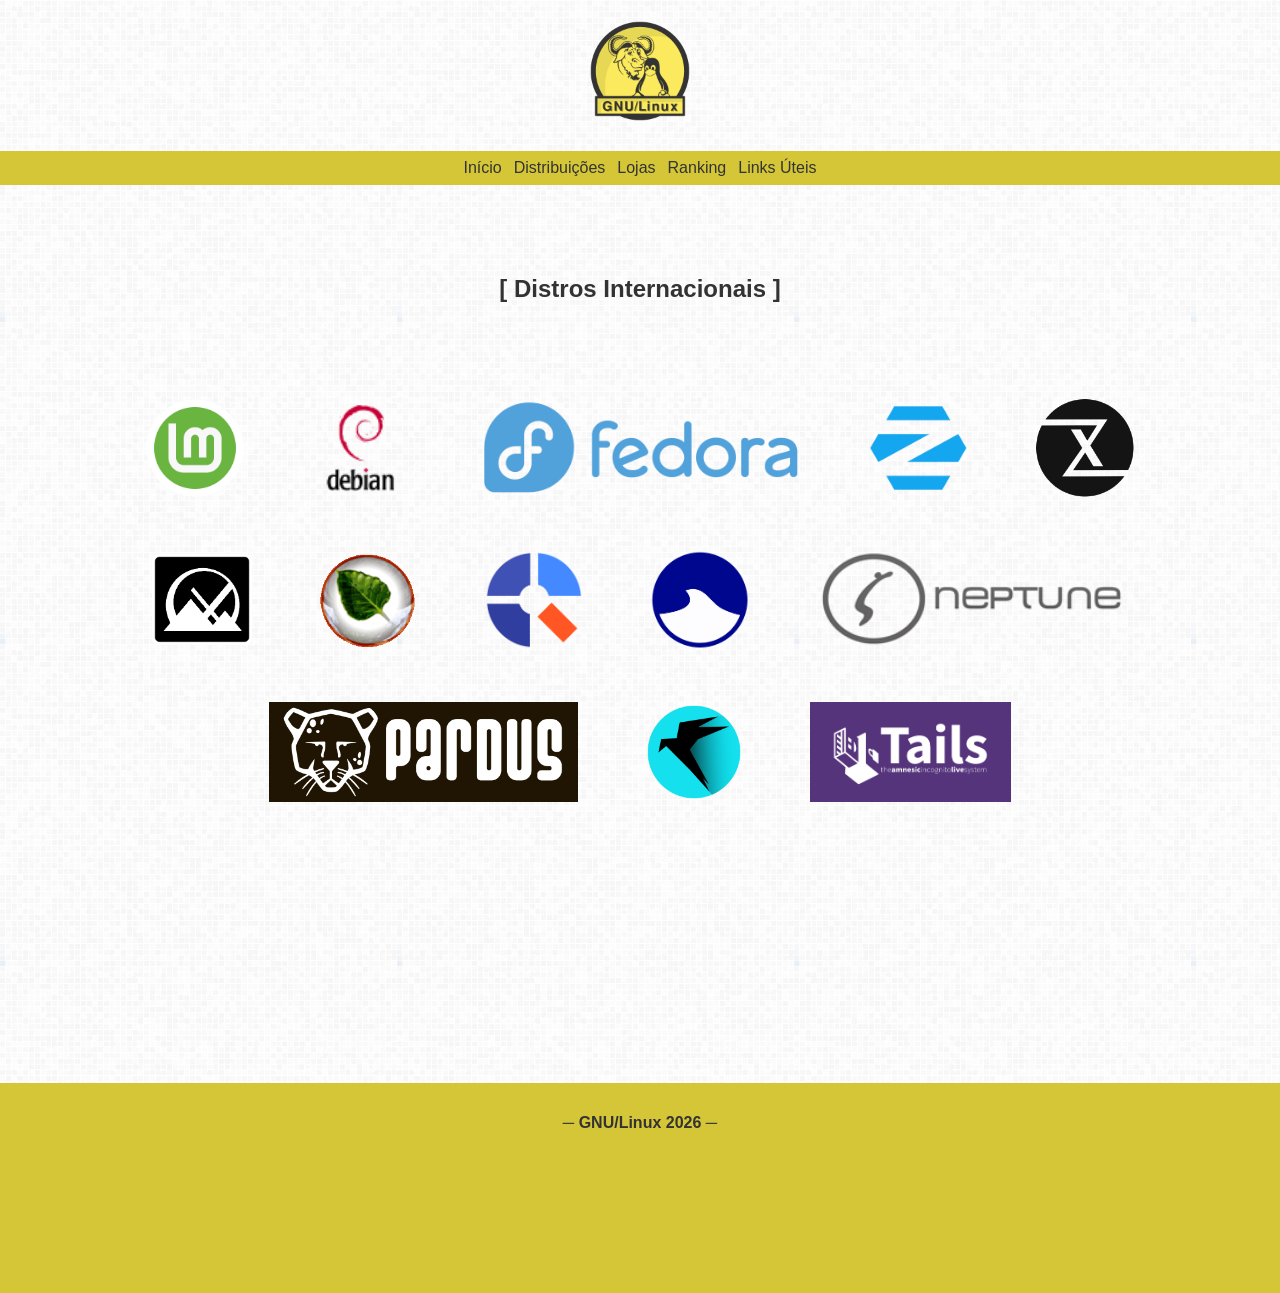
==== distros_internacionais.html @ efdacb2c "Add files via upload" ====
<!DOCTYPE html>
<html lang="pt-BR">
<head>
    <meta charset="UTF-8">
    <meta name="viewport" content="width=device-width, initial-scale=1.0">
    <title>GNU Linux | Distros Internacionais</title>
    <link rel="icon" type="image/x-icon" href="images/favicon.ico">
    <link rel="stylesheet" href="styles/style_01.css">
</head>
<body>
    <header class="cabecalho">
    <h1> <a href="index.html"><img class="logotipo" src="images/gnulinux.png"></a></h1>
    <nav>
        <ul>
            <li><a href="index.html">Início</a></li>
            
            <li class="dropdown">
            <a href="javascript:void(0)" class="dropbtn">Distribuições</a>    
                <div class="dropdown-content">
                    <a href="distros_brasileiras.html">Distros Brasileiras</a>
                    <a href="distros_internacionais.html">Distros Internacionais</a>                                        
                </div>

            <li><a href="lojas.html">Lojas</a></li>

            <li class="dropdown">
            <a href="javascript:void(0)" class="dropbtn">Ranking</a>    
                <div class="dropdown-content">
                    <a href="https://distrowatch.com/" target="_blank" >DistroWatch</a>
                    <a href="https://meulinux.com/pt-br/" target="_blank" >meuLinux</a>                                                           
                </div>    
            
            <li class="dropdown">
            <a href="javascript:void(0)" class="dropbtn">Links Úteis</a>    
                <div class="dropdown-content">
                    <a href="https://www.linux.org/" target="_blank" >Linux.org</a>                                                           
                </div>
        </ul>
    </nav>
    </header>    
    
<main>


        <h2 style="margin-top: 80px">[ Distros Internacionais ]</h2>

<div class="itens">       
    <div class="center-image">
            <a href="https://linuxmint.com/" target="_blank">
                <p title="Linux Mint"><img class="scaled" src="images/distros_internacionais/linuxmint.png" alt="Logotipo " style="width: 100px;">                
            </a>    
    </div>

    <div class="center-image">
            <a href="https://www.debian.org/CD/live/" target="_blank">
                <p title="Debian"><img class="scaled" src="images/distros_internacionais/debian.png" alt="Logotipo " style="width: 100px;">                
            </a>    
    </div>

    <div class="center-image">
            <a href="https://fedoraproject.org/spins/xfce/download/" target="_blank">
                <p title="Fedora"><img class="scaled" src="images/distros_internacionais/fedora.png" alt="Logotipo " style="height: 100px;">                
            </a>    
    </div>

    <div class="center-image">
            <a href="https://zorin.com/" target="_blank">
                <p title="Zorin OS"><img class="scaled" src="images/distros_internacionais/zorin.png" alt="Logotipo " style="width: 100px;">                
            </a>    
    </div>

    <div class="center-image">
            <a href="https://www.tuxedocomputers.com/en/TUXEDO-OS_1.tuxedo" target="_blank">
                <p title="Tuxedo OS"><img class="scaled" src="images/distros_internacionais/tuxedoos.png" alt="Logotipo " style="width: 100px;">                
            </a>    
    </div>

    <div class="center-image">
            <a href="https://mxlinux.org/" target="_blank">
                <p title="MX Linux"><img class="scaled" src="images/distros_internacionais/mxlinux.png" alt="Logotipo " style="width: 100px;">                
            </a>    
    </div>

    <div class="center-image">
            <a href="https://www.bodhilinux.com/" target="_blank">
                <p title="Bodhi Linux"><img class="scaled" src="images/distros_internacionais/bodhiLinux.png" alt="Logotipo " style="width: 100px;">                
            </a>    
    </div>

    <div class="center-image">
            <a href="https://q4os.org/index.html" target="_blank">
                <p title="Q4OS"><img class="scaled" src="images/distros_internacionais/q4os.png" alt="Logotipo " style="width: 100px;">                
            </a>    
    </div>

    <div class="center-image">
            <a href="https://ultramarine-linux.org/" target="_blank">
                <p title="Ultramarine Linux"><img class="scaled" src="images/distros_internacionais/ultramarinelinux.png" alt="Logotipo " style="width: 100px;">                
            </a>    
    </div>

    <div class="center-image">
            <a href="https://neptuneos.com/en/start-page.html" target="_blank">
                <p title="Neptune Linux"><img class="scaled" src="images/distros_internacionais/neptunelinux.png" alt="Logotipo " style="height: 100px;">                
            </a>    
    </div>

    <div class="center-image">
            <a href="https://pardus.org.tr/en/" target="_blank">
                <p title="Pardus"><img class="scaled" src="images/distros_internacionais/pardus.svg" alt="Logotipo " style="height: 100px;">                
            </a>    
    </div>

    <div class="center-image">
            <a href="https://parrotsec.org/" target="_blank">
                <p title="Parrot OS"><img class="scaled" src="images/distros_internacionais/parrot.png" alt="Logotipo " style="width: 100px;">                
            </a>    
    </div>

    <div class="center-image">
            <a href="https://tails.net/" target="_blank">
                <p title="Tails"><img class="scaled" src="images/distros_internacionais/tailsos.png" alt="Logotipo " style="height: 100px;">                
            </a>    
    </div>

    
</div>



</main>

</body>
<footer>

<h4>─ GNU/Linux 2026 ─</h4>

</footer>
</html>
---- styles/style_01.css ----
/* CSS Document */

* {
    outline: none;
    border: none;
    text-decoration: none;
    transition: 0.4 linear;
    scrollbar-width: thin;
}

html {
  height: 100%;
  padding: 0px;
}

body {    
    height: 100%;    
    font-family: Arial, Helvetica, sans-serif;
    margin: 0px;    
    background-image: url("../images/bg001.png");   
    align-items: center;       
}

.texto {
  display: block;   
  padding-left: 4%;
  padding-right: 4%;
}

.tux {
  height: 200px;
  display: flex;
    flex-direction: column;
    flex-wrap: wrap;
    align-items: center;
    justify-content: center;
    padding: 4%;
    
}

h1 {
    text-align: center;
    color: #5b702f;

}

h2 {
    text-align: center;
    color: #333333;
}

p {
  text-align: left;
  color: #333333;
}


/* Menu Dropdown */


ul {
  display: flex;
  justify-content: center;  
  flex-wrap: wrap;
  list-style-type: none;
  margin: 0;
  padding: 0;
  overflow: hidden;
  background-color: #d4c637
}

li {
  float: left;
}

li a, .dropbtn {
  display: inline-block;
  color: #333333;
  text-align: center;
  padding: 8px 6px;
  text-decoration: none;
}

li a:hover, .dropdown:hover .dropbtn {
  background-color: #fbea5d;
  border-radius: 5px;
}

li.dropdown {
  display: inline-block;
}

.dropdown-content {
  display: none;
  position: absolute;
  background-color: #d4c637;
  border-radius: 5px;
  min-width: 100px;
  box-shadow: 0px 8px 16px 0px rgba(0,0,0,0.2);
  z-index: 1;
}

.dropdown-content a {
  color: #333333;
  padding: 8px 10px;
  text-decoration: none;
  display: block;
  text-align: center;
}

.dropdown-content a:hover {background-color: #fbea5d;}

.dropdown:hover .dropdown-content {
  display: block;
}


/* Menu Dropdown */

header {
  text-align: center;  
}

.logotipo {
    width: 100px;
} 

main {
    text-align: center;
    padding: 10px 4px;
}

img.scaled {
  width: 100%;
}

.itens {
    display: flex;
    flex-direction: row;
    flex-wrap: wrap;
    align-items: center;
    justify-content: center;
    padding: 4%;
  }


.center-image {
  display: flex;
  align-items: center;
  justify-content: center;        
  padding: 0.5em;
  transition: transform 0.3s;
  margin-left : 25px;
  margin-right: 25px;
}


  /* .center-image {
  display: block;
  margin-left: auto;
  margin-right: auto;
  padding: 0.05em;  
  transition: transform 0.3s;
  }
  */

  .center-image:hover {
    transform: translate(-5px, -5px);
    /*filter: drop-shadow(8px 8px 10px  #dcccff);
    /*filter: grayscale(80%);
    /*filter:contrast(120%);
    /*transform: rotate(30deg);*/
    /*transform: skew(-10deg, -10deg);*/
    /*transform: scale(0.8);*/
    /*transform: matrix(0, 1, 1, 0, 0, 0);*/    
  }


  
  
  h5 {
    text-align: center;
    color: #5b702f;
    margin-bottom: 10px;
  }
      
  
  footer {            
    margin-top: 15%;    
    width: 100%;
    height: 200px;    
    background-color: #d4c637;
    color: #333333;
    padding-top: 10px;
    text-align: center;

    /*
    margin-top: auto;
    width: 100%;
    height: 100px;
    padding: 12px 4px 5px;
    background-color: #8247e5;
    text-align: center;
    */

  }

  h4 {
    color: #333333;
    display: block;
    margin-left: auto;
    margin-right: auto;
  }
  
  


  /*
  a:link {
    color: black;    
  }
  */



.counter {
	display: flex;
	align-content: center;
	justify-content: center;
}
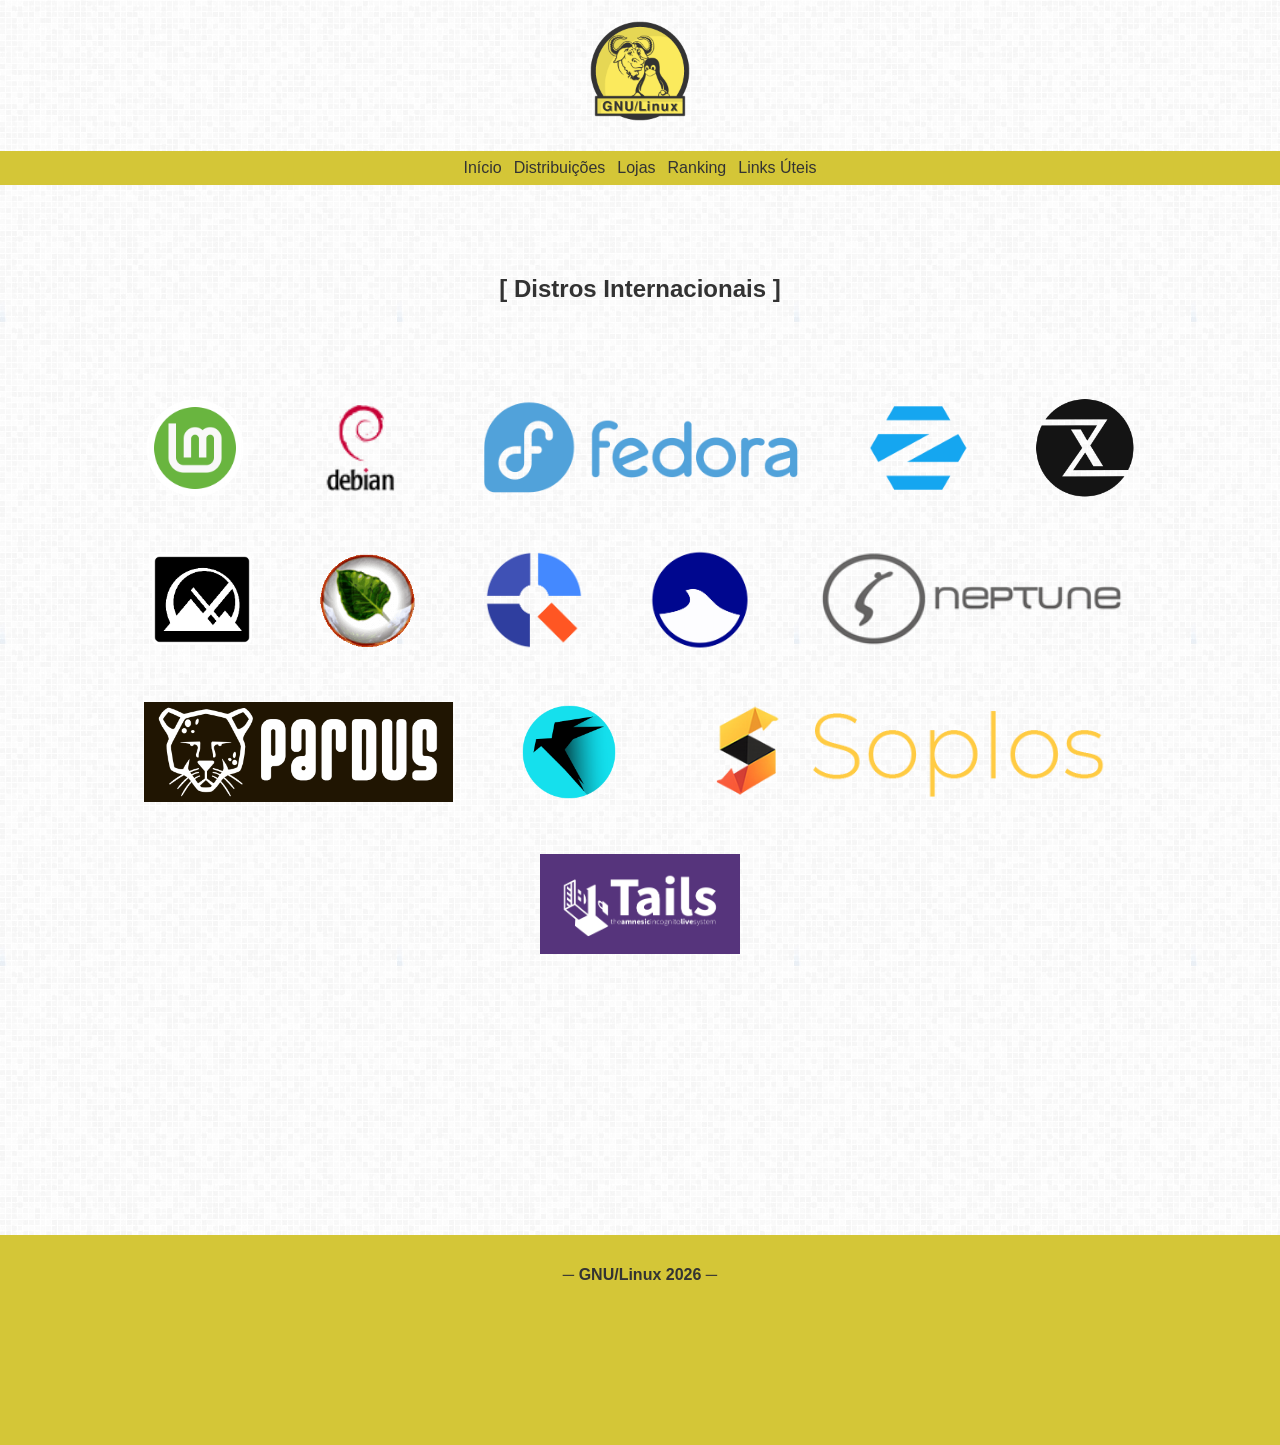
==== commit d8c5a836: "Add files via upload" ====
--- a/distros_internacionais.html
+++ b/distros_internacionais.html
@@ -118,6 +118,12 @@
     </div>
 
     <div class="center-image">
+            <a href="https://soplos.org/" target="_blank">
+                <p title="Soplos Linux"><img class="scaled" src="images/distros_internacionais/soplos.png" alt="Logotipo " style="height: 100px;">                
+            </a>    
+    </div>
+
+    <div class="center-image">
             <a href="https://tails.net/" target="_blank">
                 <p title="Tails"><img class="scaled" src="images/distros_internacionais/tailsos.png" alt="Logotipo " style="height: 100px;">                
             </a>    
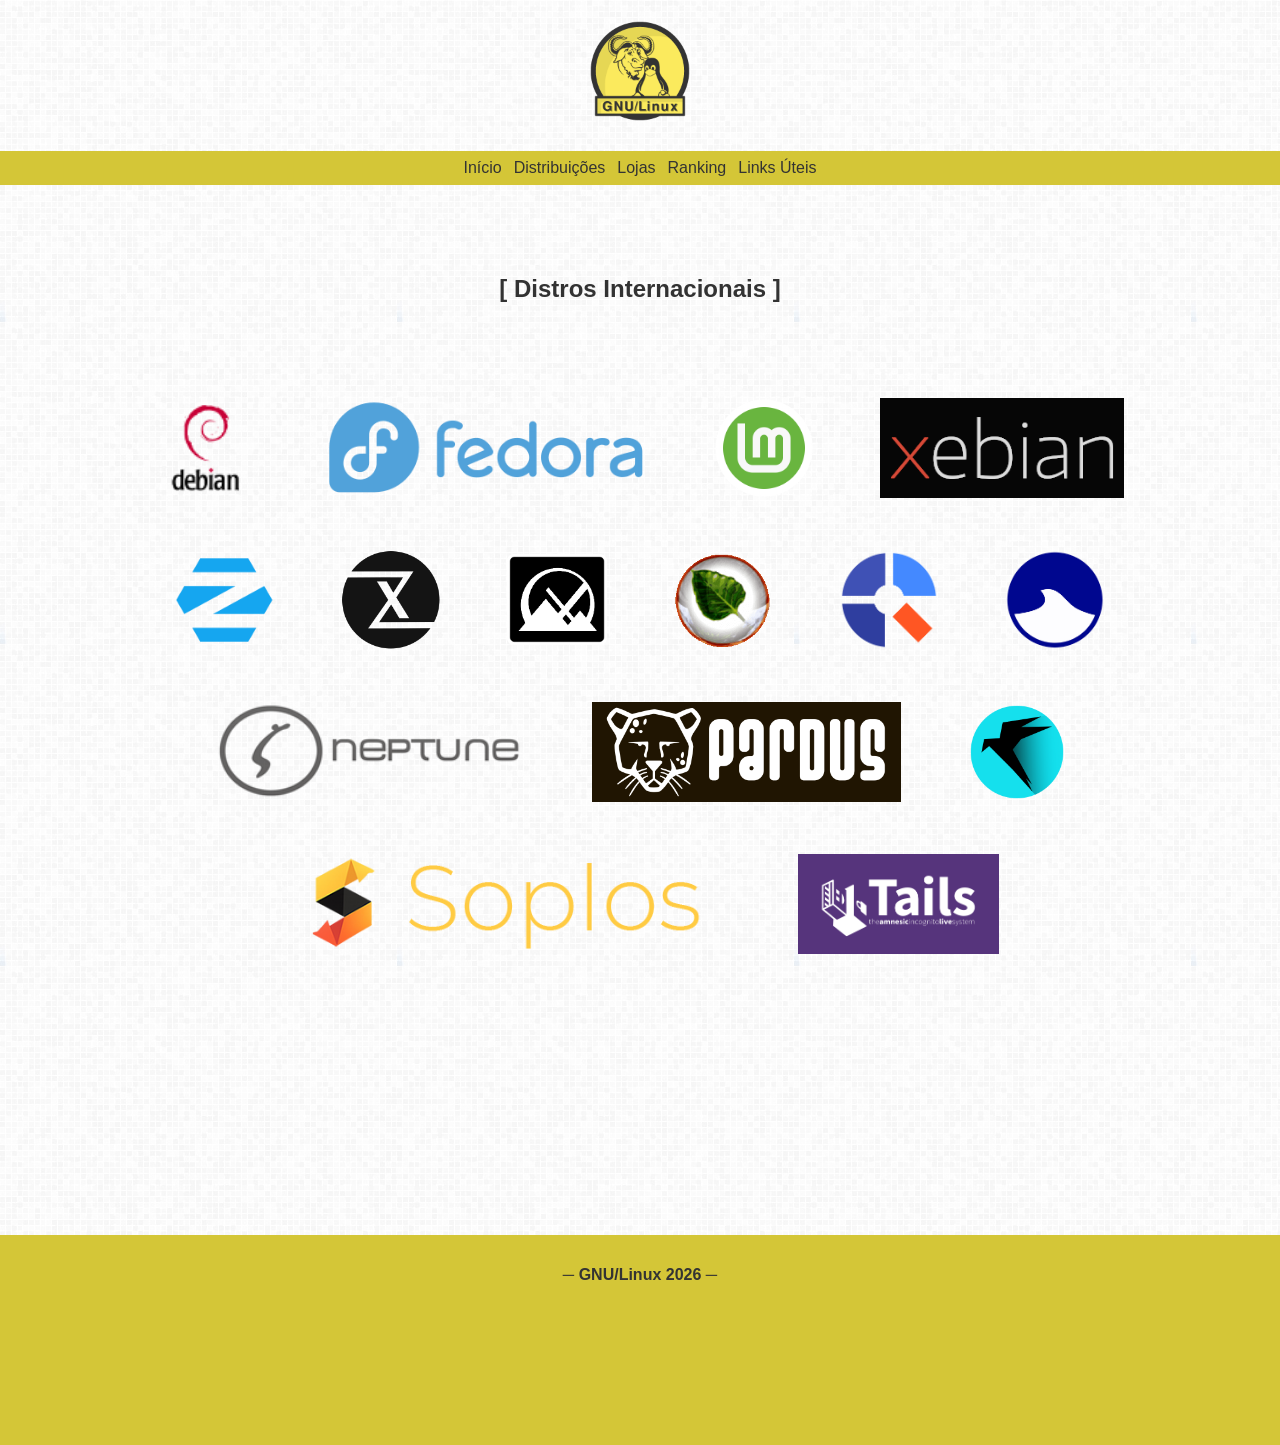
==== commit 002f68d4: "Add files via upload" ====
--- a/distros_internacionais.html
+++ b/distros_internacionais.html
@@ -44,13 +44,7 @@
 
         <h2 style="margin-top: 80px">[ Distros Internacionais ]</h2>
 
-<div class="itens">       
-    <div class="center-image">
-            <a href="https://linuxmint.com/" target="_blank">
-                <p title="Linux Mint"><img class="scaled" src="images/distros_internacionais/linuxmint.png" alt="Logotipo " style="width: 100px;">                
-            </a>    
-    </div>
-
+<div class="itens">
     <div class="center-image">
             <a href="https://www.debian.org/CD/live/" target="_blank">
                 <p title="Debian"><img class="scaled" src="images/distros_internacionais/debian.png" alt="Logotipo " style="width: 100px;">                
@@ -60,6 +54,18 @@
     <div class="center-image">
             <a href="https://fedoraproject.org/spins/xfce/download/" target="_blank">
                 <p title="Fedora"><img class="scaled" src="images/distros_internacionais/fedora.png" alt="Logotipo " style="height: 100px;">                
+            </a>    
+    </div>
+           
+    <div class="center-image">
+            <a href="https://linuxmint.com/" target="_blank">
+                <p title="Linux Mint"><img class="scaled" src="images/distros_internacionais/linuxmint.png" alt="Logotipo " style="width: 100px;">                
+            </a>    
+    </div>    
+
+    <div class="center-image">
+            <a href="https://xebian.org/" target="_blank">
+                <p title="xebian"><img class="scaled" src="images/distros_internacionais/xebian.png" alt="Logotipo " style="height: 100px;">                
             </a>    
     </div>
 
